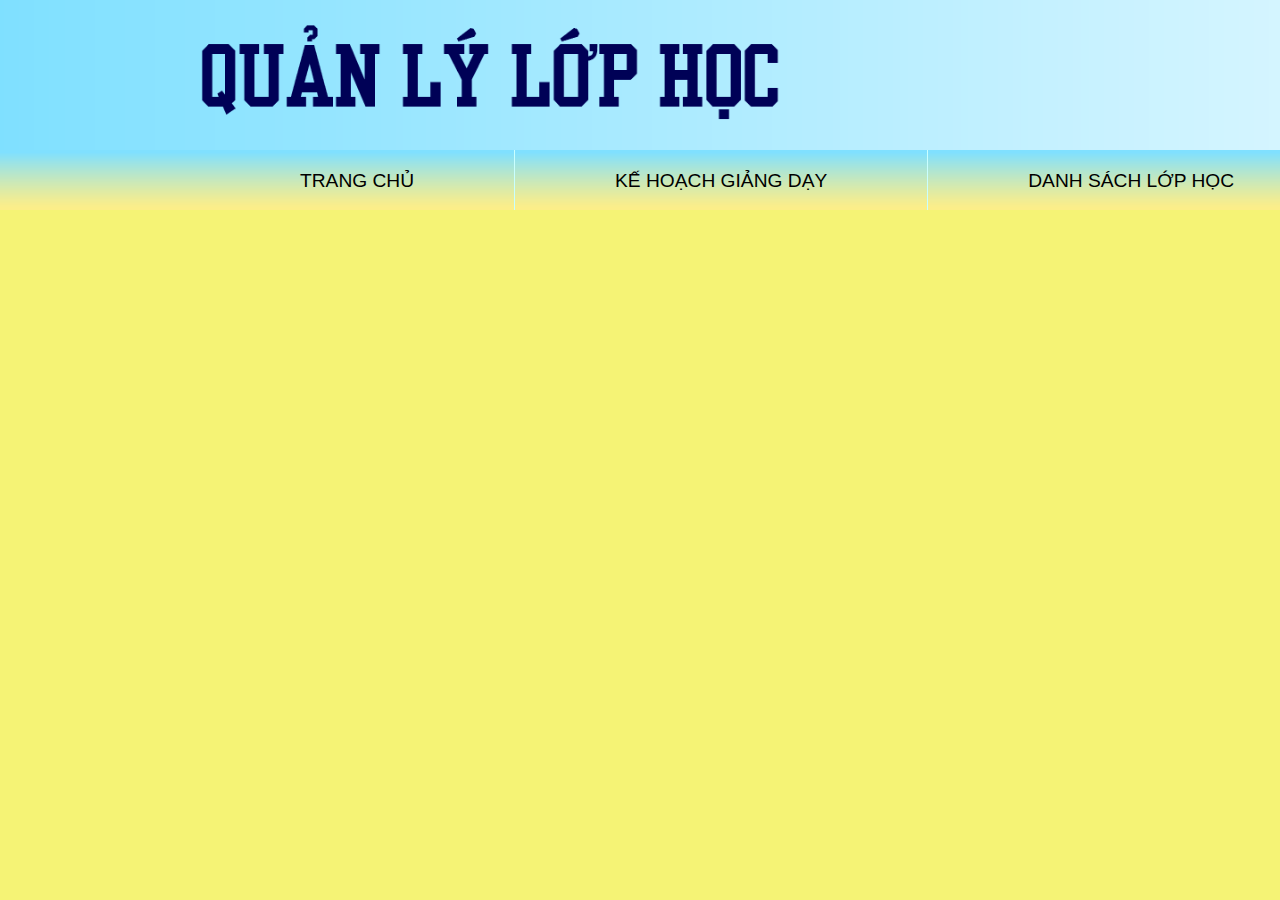
==== src/main/resources/templates/index_DanhsachLop.html @ e365009f "Index" ====
<!DOCTYPE html>
<html>
    <head>
        <link rel="stylesheet" href="../static/css/index.css">
    </head>
    <body>
        <div class = "head">
            <a href="E:\IdeaProjects\ProjectII\src\main\resources\templates\login.html"><img src="../static/image/Asset1.png" alt="Logo"></a>
            <p>Xin chào <a href="E:\IdeaProjects\ProjectII\src\main\resources\templates\index.html">Nguyễn Huy Hiếu</a></p>
        </div>
        <div class="nav">
            <ul>
                <li><a href="">TRANG CHỦ</a></li>
                <li><a href="">KẾ HOẠCH GIẢNG DẠY</a></li>
                <li><a href="">DANH SÁCH LỚP HỌC</a></li>
                <li class="lastC"><a href="">PHẢN HỒI</a></li>
            </ul>
        </div>
        <div class="selection">
            <div class="">
                
            </div>
            <div></div>
        </div>
    </body>
</html>
---- src/main/resources/static/css/index.css ----
body{
    margin: 0;
    padding: 0;
    width: 1920px;
    background-color: rgb(245, 243, 117);

}

.head{
    background-image: url(../image/backtren.png);
    height: 150px;
}

    .head img{
        margin: 20px 400px 20px 200px;
        height: 100px;
    }

    .head p{
        float: right;
        margin: 65px 200px 20px 50px;
        font-size: 20px;
    }

    .head a{
        text-decoration: none;
        color: black;
    }

.nav{
    background-image: url(../image/backgiua.png);
    height: 60px;
    font-family: sans-serif;
    font-size: larger;
    display: flex;
}

    .nav ul{
        list-style-type: none;
        margin: 0;
        padding-left: 200px;
        overflow: hidden;
    }

    .nav li{
        float: left;
    }

    .nav li a{
        display: block;
        text-align: center;
        color: black;
        padding: 20px 100px;
        text-decoration: none;
        border-right: rgb(201, 255, 255) solid 0.5px;
    }

    .nav li a:hover{
        opacity: 100%;
        color:blanchedalmond;
    }

    .nav lastC{
        border-right: none;
    }

    
.selection {
    /*background-image: url(../image/Artboard1.png);
    background-repeat: no-repeat;
    background-attachment: fixed;*/

    background-color: aliceblue;
    height: 100%;
    margin: 0;
    padding: 0;
    font-size: larger;
}

    .selection .inf{
        background-color: aliceblue;
        padding: 0;
        position: absolute;
        left: 200px;
        right: 200px;
    }
        .selection p{
            padding-left: 10px;
        }

        .selection .inf .new{
            text-align: left;
        }

        .selection .collection table{
            width: 100%;
            text-align: center;
        }
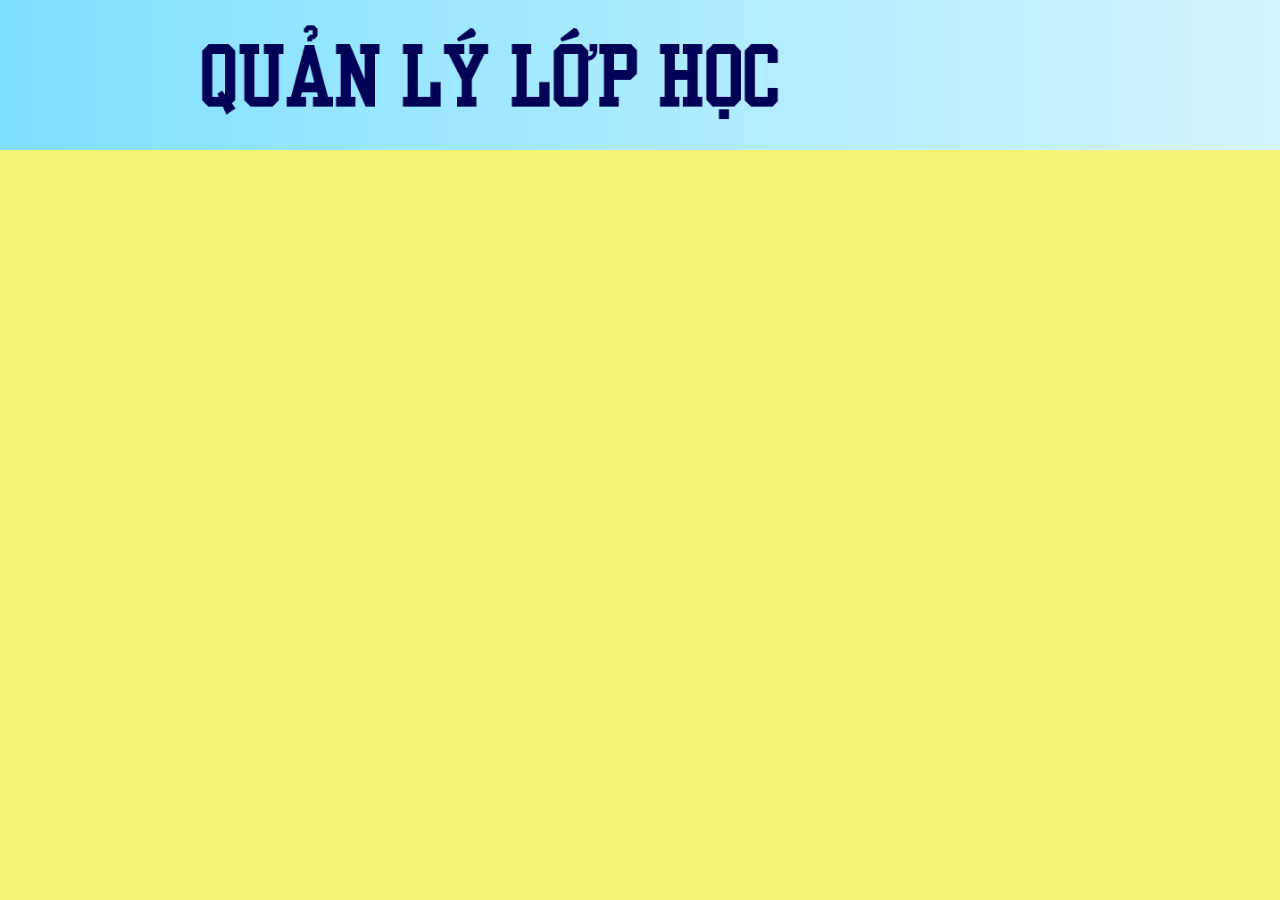
==== commit b1218889: "database" ====
--- a/src/main/resources/templates/index_DanhsachLop.html
+++ b/src/main/resources/templates/index_DanhsachLop.html
@@ -8,14 +8,7 @@
             <a href="E:\IdeaProjects\ProjectII\src\main\resources\templates\login.html"><img src="../static/image/Asset1.png" alt="Logo"></a>
             <p>Xin chào <a href="E:\IdeaProjects\ProjectII\src\main\resources\templates\index.html">Nguyễn Huy Hiếu</a></p>
         </div>
-        <div class="nav">
-            <ul>
-                <li><a href="">TRANG CHỦ</a></li>
-                <li><a href="">KẾ HOẠCH GIẢNG DẠY</a></li>
-                <li><a href="">DANH SÁCH LỚP HỌC</a></li>
-                <li class="lastC"><a href="">PHẢN HỒI</a></li>
-            </ul>
-        </div>
+        
         <div class="selection">
             <div class="">
                 
